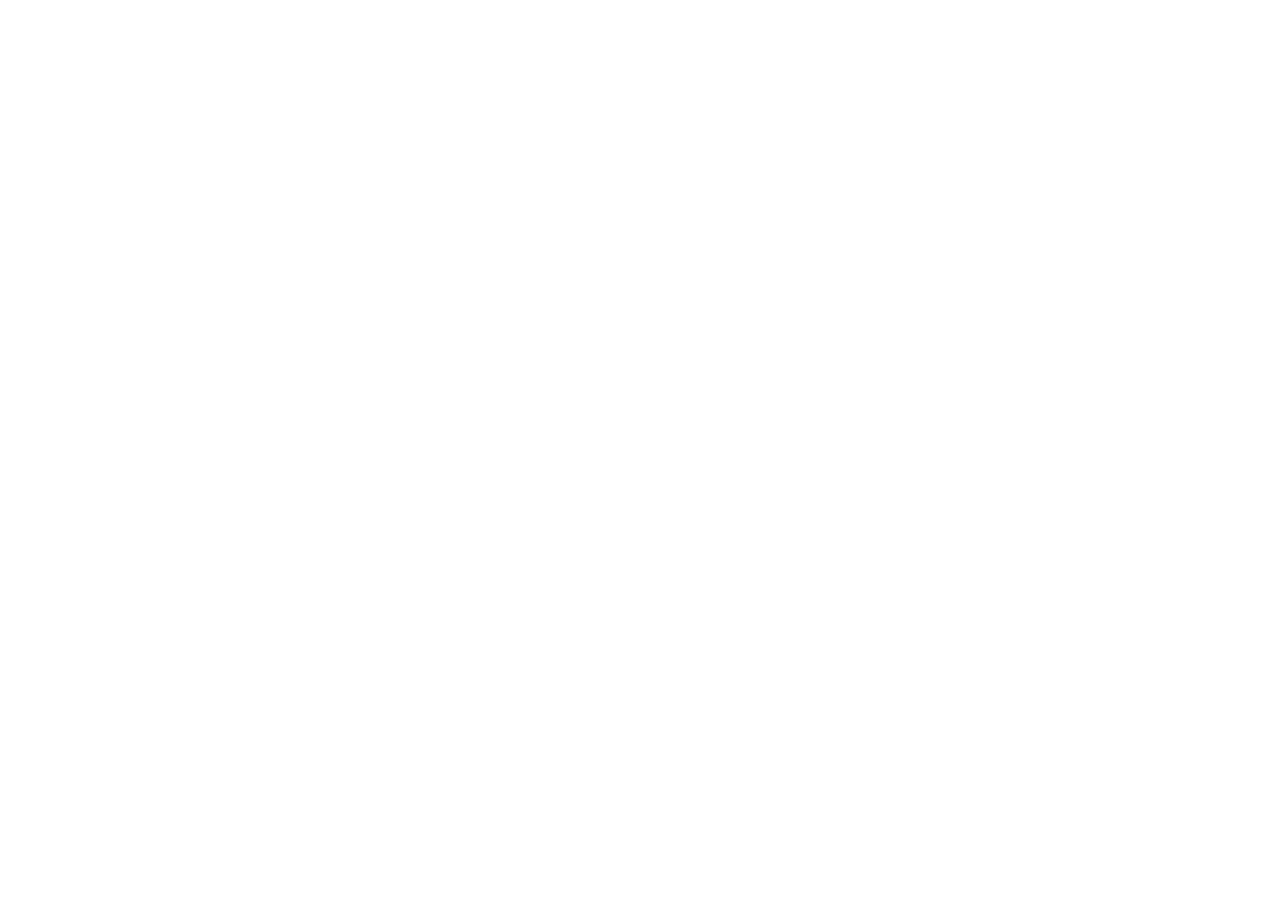
==== contact.html @ 08465a42 "adding defaults and css reset" ====
<!DOCTYPE html>
<html lang="en">
<head>
    <meta charset="UTF-8">
    <meta name="viewport" content="width=device-width, initial-scale=1.0">
    <meta http-equiv="X-UA-Compatible" content="ie=edge">
    <title>Contact</title>
</head>
<body>
    
</body>
</html>
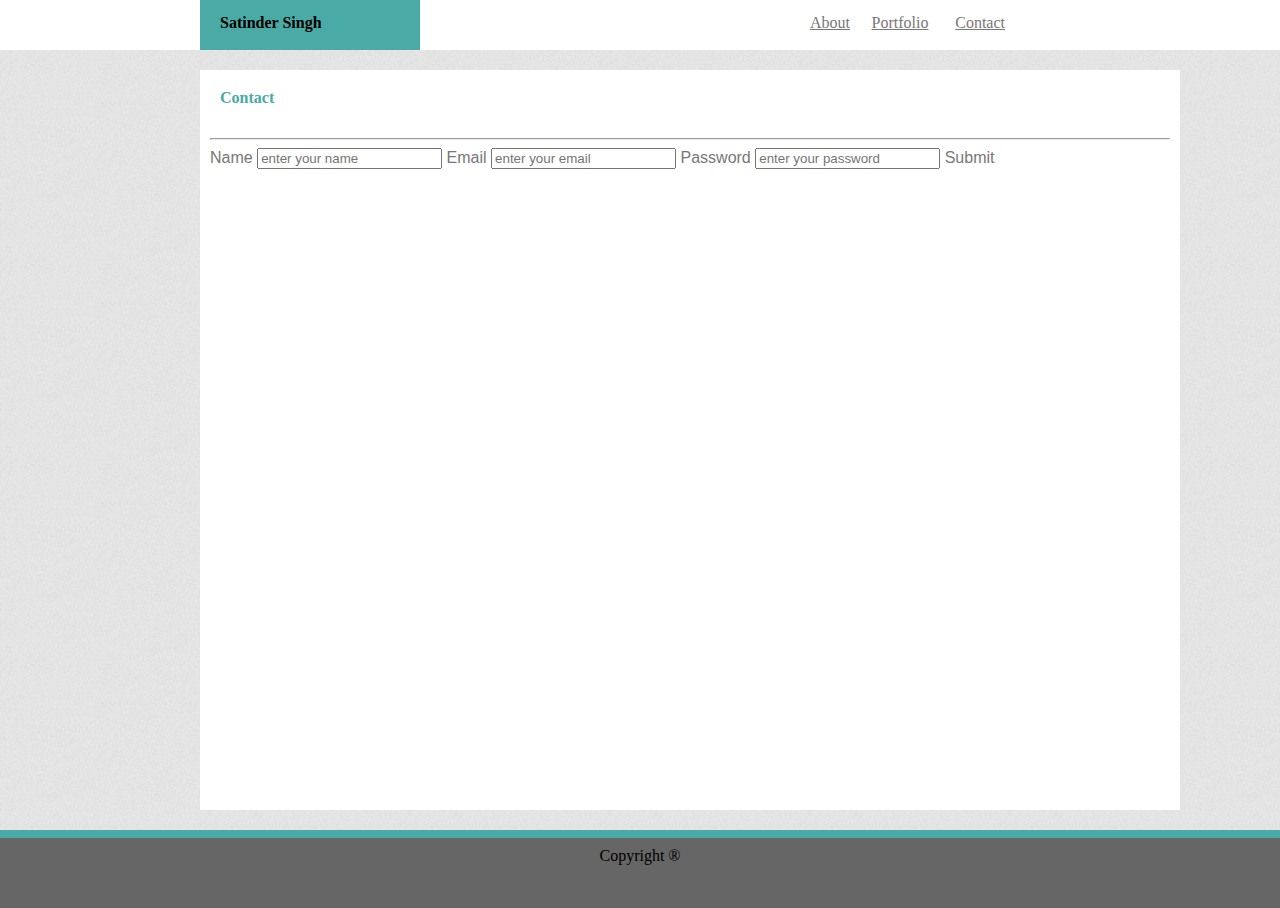
==== commit ac855db5: "almost there" ====
--- a/contact.html
+++ b/contact.html
@@ -5,8 +5,44 @@
     <meta name="viewport" content="width=device-width, initial-scale=1.0">
     <meta http-equiv="X-UA-Compatible" content="ie=edge">
     <title>Contact</title>
+    <link rel="stylesheet" href="assets/css/reset.css">
+    <link rel="stylesheet" href="assets/css/style.css">
 </head>
+
+
 <body>
+
+    <header>
+        <div id="header-elements">
+            <div id="my-name">Satinder Singh</div>
+            <a id="contact" href="contact.html">Contact</a>
+            <a id="portfolio" href="portfolio.html">Portfolio</a>
+            <a id="about" href="index.html">About</a>
+
+        </div>
+    </header>
+
+    <div id="main-content">
+
+    <header id="main-body-header">Contact</header>
+
+    <hr>
     
+    <form id="email-form" method="POST">
+        <label for="name">Name</label>
+        <input type="text" name="name" placeholder="enter your name">
+        <label for="email">Email</label>
+        <input type="text" name="email" placeholder="enter your email">
+        <label for="password">Password</label>
+        <input type="text" name="password" placeholder="enter your password">
+        <buttom type="submit">Submit</buttom>
+    </form>
+
+    </div>
+
+    <footer class="footer">
+        Copyright ®
+    </footer>
+
 </body>
 </html>--- a/assets/css/style.css
+++ b/assets/css/style.css
@@ -0,0 +1,107 @@
+header {
+    height: 50px;
+    background: #ffffff;
+    border: 1px;
+    border-color: #cccccc;
+    font-family: 'Georgia', Times, 'Times New Roman', serif;
+}
+
+body {
+    background-image: url('/images/background.png');
+}
+
+#main-body-header {
+    font-weight: bold;
+    width: 200px;
+    height: 30px;
+    padding: 10px;
+    text-align: left;
+    color: #4aaaa5;
+}
+
+hr {
+    background-color: #666666;
+    padding: 0px 10px 0px 10px;
+}
+
+.footer {
+    height: 50px;
+    padding: 10px;
+    background: #666666;
+    border-top: 8px solid #4aaaa5;
+    text-align: center;
+    clear: both;
+    height: 50px;
+    margin-top: -50px;
+}
+
+
+#header-elements {
+    position: relative;
+    margin-left: 200px;
+    margin-right: 200px;
+}
+
+#my-name {
+    position: absolute;
+    width: 70px;
+    left: 0px;
+    font-weight: bold;
+    float: left;
+    width: 200px;
+    height: 35px;
+    padding: 15px 0px 0px 20px;
+    text-align: left;
+    background: #4aaaa5;
+}
+
+#about {
+    position: absolute;
+    width: 70px;
+    right: 200px;
+    height: 40px;
+    padding: 15px;
+    text-align: center;
+    color: #777777;
+}
+
+#portfolio {
+    position: absolute;
+    width: 70px;
+    right: 130px;
+    height: 40px;
+    padding: 15px;
+    text-align: center;
+    color: #777777;
+}
+
+#contact {
+    position: absolute;
+    right: 60px;
+    height: 40px;
+    padding: 15px;
+    text-align: center;
+    color: #777777;
+}
+
+#main-content {
+    min-height: calc(100vh - 180px);
+    display: block;
+    clear: both;
+    margin-left: 200px;
+    margin-right: 200px;
+    margin-top: 20px;
+    margin-bottom: 70px;
+    width: 960px;
+    padding: 10px;
+    color: #777777;
+    background: #ffffff;
+    border-color: #dddddd;
+    font-family: 'Arial', 'Helvetica Neue', Helvetica, sans-serif;
+}
+
+#its-me {
+    width: 203px;
+    height: 232px;
+    float: left;
+}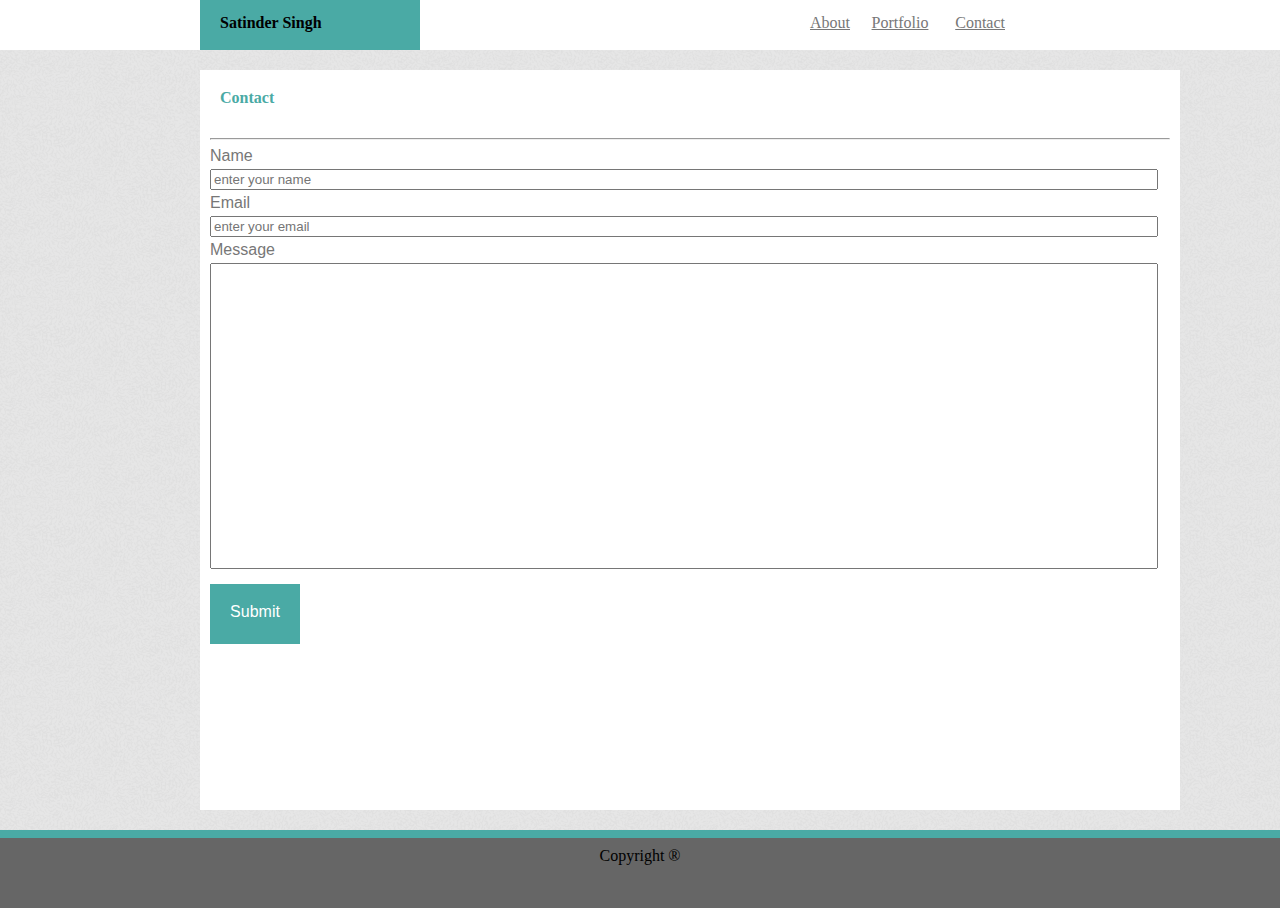
==== commit 6ca6418a: "uploading final homework product" ====
--- a/contact.html
+++ b/contact.html
@@ -30,12 +30,20 @@
     
     <form id="email-form" method="POST">
         <label for="name">Name</label>
-        <input type="text" name="name" placeholder="enter your name">
+        <br>
+        <input class="name-input" type="text" name="name" placeholder="enter your name">
+        <br>
         <label for="email">Email</label>
-        <input type="text" name="email" placeholder="enter your email">
-        <label for="password">Password</label>
-        <input type="text" name="password" placeholder="enter your password">
+        <br>
+        <input class="email-input" type="text" name="email" placeholder="enter your email">
+        <br>
+        <label for="message">Message</label>
+        <br>
+        <input class="message-input" type="text" name="message" >
+        <br>
+        <div class="submit-button">
         <buttom type="submit">Submit</buttom>
+        </div>
     </form>
 
     </div>
--- a/assets/css/style.css
+++ b/assets/css/style.css
@@ -7,7 +7,13 @@
 }
 
 body {
-    background-image: url('/images/background.png');
+    background: url("../../images/background.png");
+}
+
+.placeholder {
+    width: 200px;
+    height: 200px;
+    background: url("../../images/placeholder.png")
 }
 
 #main-body-header {
@@ -100,8 +106,113 @@
     font-family: 'Arial', 'Helvetica Neue', Helvetica, sans-serif;
 }
 
+#portfolio-content {
+    min-height: calc(100vh - 180px);
+    display: block;
+    clear: both;
+    margin-left: 200px;
+    margin-right: 200px;
+    margin-top: 20px;
+    margin-bottom: 70px;
+    width: 960px;
+    height: 960px;
+    padding: 10px;
+    color: #777777;
+    background: #ffffff;
+    border-color: #dddddd;
+    font-family: 'Arial', 'Helvetica Neue', Helvetica, sans-serif;
+}
+
 #its-me {
     width: 203px;
     height: 232px;
     float: left;
+}
+
+.placeholder-name {
+    width: 200px;
+    height: 25px;
+    position: relative;
+    top: 125px;
+    padding: 25px 0px 0px 0px;
+    text-align: center;
+    font-family: 'Arial', 'Helvetica Neue', Helvetica, sans-serif;
+    color: white;
+    background: #4aaaa5;
+}
+
+.row1 {
+    clear: both;
+}
+
+.row2 {
+    clear: both;
+}
+
+.row3{
+    clear: both;
+}
+
+.project1 {
+    float: left;
+    position: relative;
+    left: 10px;
+    top: 10px;
+}
+
+.project2 {
+    float: left;
+    position: relative;
+    left: 50px;
+    top: 10px;
+}
+
+.project3 {
+    float: left;
+    position: relative;
+    left: 10px;
+    top: 10px;
+}
+
+.project4 {
+    float: left;
+    position: relative;
+    left: 50px;
+    top: 10px;
+}
+
+.project5 {
+    float: left;
+    position: relative;
+    left: 10px;
+    top: 10px;
+}
+
+.name-input {
+    width: 940px;
+    margin-top: 5px;
+    margin-bottom: 5px;
+}
+
+.email-input {
+    width: 940px;
+    margin-top: 5px;
+    margin-bottom: 5px;
+}
+
+.message-input {
+    width: 940px;
+    height: 300px;
+    margin-top: 5px;
+    margin-bottom: 5px;
+}
+
+.submit-button {
+    margin-top: 10px;
+    width: 50px;
+    height: 20px;
+    padding: 20px;
+    background-color: #4aaaa5;
+    color: white;
+    text-align: center;
 }